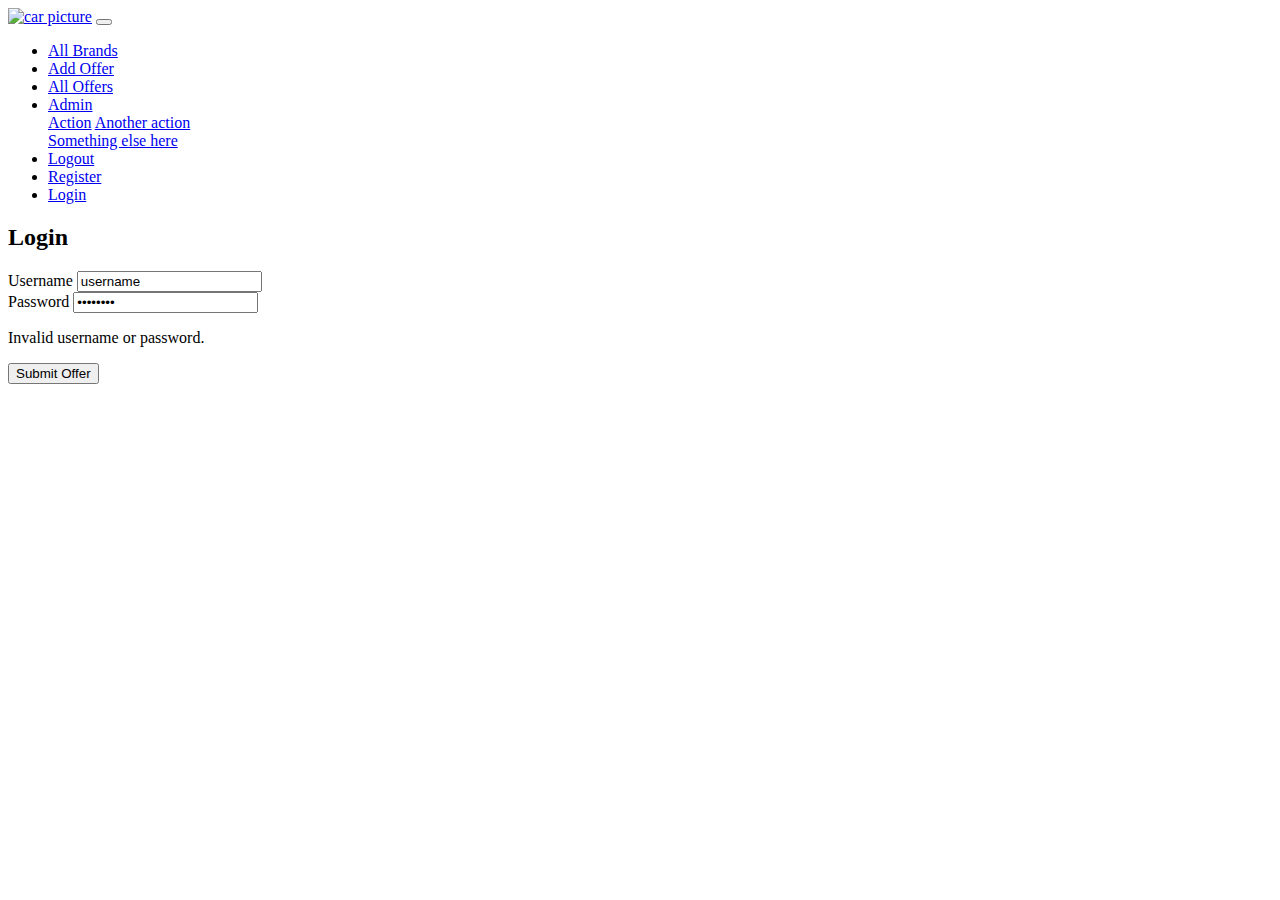
==== mobileLeLe/src/main/resources/templates/auth-login.html @ 67f59a99 "Added static files, templates and some controllers." ====
<!DOCTYPE html>
<html lang="en" >
<head>
     <meta charset="UTF-8">
    <title>MobiLeLeLe</title>
    <link rel="stylesheet" href="/css/reset-css.css"/>
    <link rel="stylesheet" href="/css/bootstrap.min.css"/>
    <link rel="stylesheet" type="text/css" href="/css/main.css"/>
    <script src="/js/jquery-3.5.1.slim.min.js"></script>
    <script src="/js/bootstrap.min.js"></script>
</head>

<body>
<div>
    <nav class="navbar navbar-expand-lg bg-dark navbar-dark fixed-top">
        <a class="navbar-brand" href="/"><img alt="car picture" src="/img/car.png" class="logo"></a>
        <button class="navbar-toggler" type="button" data-toggle="collapse" data-target="#navbarSupportedContent"
                aria-controls="navbarSupportedContent" aria-expanded="false" aria-label="Toggle navigation">
            <span class="navbar-toggler-icon"></span>
        </button>

        <div class="collapse navbar-collapse" id="navbarSupportedContent">
            <ul class="navbar-nav mr-auto col-12 justify-content-between">
                <li class="nav-item"
                    >
                    <a class="nav-link" href="/brands/all">All Brands</a>
                </li>
                <li class="nav-item">
                    <a class="nav-link" href="/offers/add">Add Offer</a>
                </li>
                <li class="nav-item">
                    <a class="nav-link" href="/offers/all">All Offers</a>
                </li>
                <li class="nav-item dropdown">
                    <a class="nav-link dropdown-toggle" href="/" id="navbarDropdown" role="button"
                       data-toggle="dropdown" aria-haspopup="true" aria-expanded="false">
                        Admin
                    </a>
                    <div class="dropdown-menu" aria-labelledby="navbarDropdown">
                        <a class="dropdown-item" href="/">Action</a>
                        <a class="dropdown-item" href="/">Another action</a>
                        <div class="dropdown-divider"></div>
                        <a class="dropdown-item" href="/">Something else here</a>
                    </div>
                </li>
                <li class="nav-item">
                    <div class="form-inline my-2 my-lg-0 border px-3">
                        <div class="logged-user"
                             text="Welcome, Gosho"></div>
                        <a class="nav-link" href="/users/logout">Logout</a>
                    </div>
                </li>
                
                    <li class="nav-item">
                        <a class="nav-link" href="/users/register">Register</a>
                    </li>
                    <li class="nav-item">
                        <a class="nav-link" href="/users/login">Login</a>
                    </li>
                
            </ul>
        </div>
    </nav>

</div>

<div class="container">
    <h2 class="text-center text-white">Login</h2>
    <form method="POST" 
          class="main-form mx-auto col-md-8 d-flex flex-column justify-content-center">
        <div class="form-group">
            <label for="username" class="text-white font-weight-bold">Username</label>
            <input value="username" id="username" name="username" type="text" min="2" max="50"
                   class="form-control"
                   placeholder="Username"/>
        </div>
        <div class="form-group">
            <label for="password" class="text-white font-weight-bold">Password</label>
            <input  value="password" id="password" name="password" type="password" min="2"
                   max="20" class="form-control"
                   placeholder="Password"/>

        </div>
        
        <p class="errors alert alert-danger">
            Invalid username or password.
        </p>

        <div class="row">
            <div class="col col-md-4">
                <div class="button-holder d-flex">
                    <input type="submit" class="btn btn-info btn-lg" value="Submit Offer"/>
                </div>
            </div>
        </div>
    </form>
</div>

<div>
    <footer> </footer>
</div>
</body>
</html>
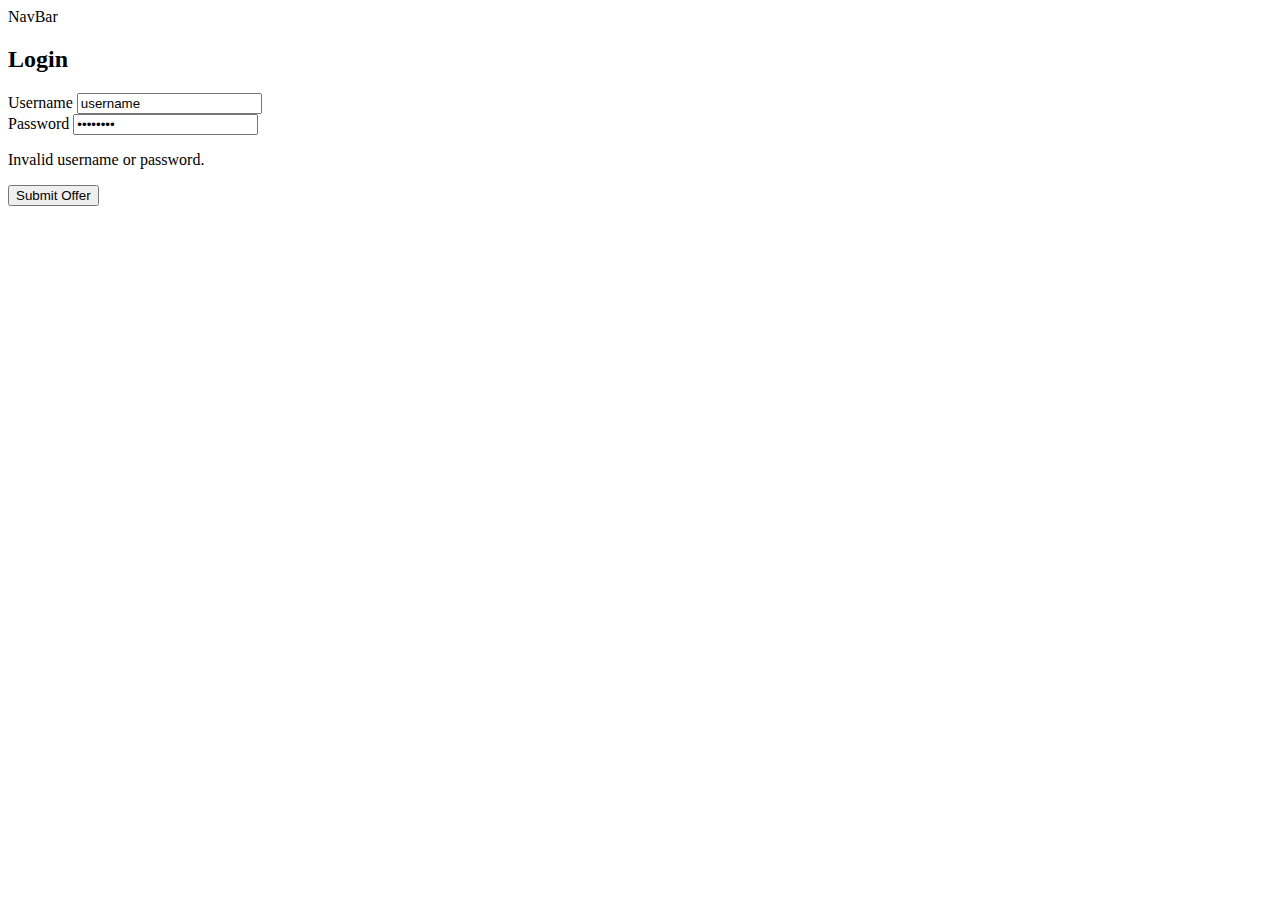
==== commit 31a7ed98: "Updated login controller added navbar fragment and several optimizations" ====
--- a/mobileLeLe/src/main/resources/templates/auth-login.html
+++ b/mobileLeLe/src/main/resources/templates/auth-login.html
@@ -1,7 +1,7 @@
 <!DOCTYPE html>
-<html lang="en" >
+<html lang="en">
 <head>
-     <meta charset="UTF-8">
+    <meta charset="UTF-8">
     <title>MobiLeLeLe</title>
     <link rel="stylesheet" href="/css/reset-css.css"/>
     <link rel="stylesheet" href="/css/bootstrap.min.css"/>
@@ -11,62 +11,14 @@
 </head>
 
 <body>
-<div>
-    <nav class="navbar navbar-expand-lg bg-dark navbar-dark fixed-top">
-        <a class="navbar-brand" href="/"><img alt="car picture" src="/img/car.png" class="logo"></a>
-        <button class="navbar-toggler" type="button" data-toggle="collapse" data-target="#navbarSupportedContent"
-                aria-controls="navbarSupportedContent" aria-expanded="false" aria-label="Toggle navigation">
-            <span class="navbar-toggler-icon"></span>
-        </button>
 
-        <div class="collapse navbar-collapse" id="navbarSupportedContent">
-            <ul class="navbar-nav mr-auto col-12 justify-content-between">
-                <li class="nav-item"
-                    >
-                    <a class="nav-link" href="/brands/all">All Brands</a>
-                </li>
-                <li class="nav-item">
-                    <a class="nav-link" href="/offers/add">Add Offer</a>
-                </li>
-                <li class="nav-item">
-                    <a class="nav-link" href="/offers/all">All Offers</a>
-                </li>
-                <li class="nav-item dropdown">
-                    <a class="nav-link dropdown-toggle" href="/" id="navbarDropdown" role="button"
-                       data-toggle="dropdown" aria-haspopup="true" aria-expanded="false">
-                        Admin
-                    </a>
-                    <div class="dropdown-menu" aria-labelledby="navbarDropdown">
-                        <a class="dropdown-item" href="/">Action</a>
-                        <a class="dropdown-item" href="/">Another action</a>
-                        <div class="dropdown-divider"></div>
-                        <a class="dropdown-item" href="/">Something else here</a>
-                    </div>
-                </li>
-                <li class="nav-item">
-                    <div class="form-inline my-2 my-lg-0 border px-3">
-                        <div class="logged-user"
-                             text="Welcome, Gosho"></div>
-                        <a class="nav-link" href="/users/logout">Logout</a>
-                    </div>
-                </li>
-                
-                    <li class="nav-item">
-                        <a class="nav-link" href="/users/register">Register</a>
-                    </li>
-                    <li class="nav-item">
-                        <a class="nav-link" href="/users/login">Login</a>
-                    </li>
-                
-            </ul>
-        </div>
-    </nav>
-
+<div th:replace="fragments/navbar :: navbar">
+    NavBar
 </div>
 
 <div class="container">
     <h2 class="text-center text-white">Login</h2>
-    <form method="POST" 
+    <form method="POST"
           class="main-form mx-auto col-md-8 d-flex flex-column justify-content-center">
         <div class="form-group">
             <label for="username" class="text-white font-weight-bold">Username</label>
@@ -76,12 +28,12 @@
         </div>
         <div class="form-group">
             <label for="password" class="text-white font-weight-bold">Password</label>
-            <input  value="password" id="password" name="password" type="password" min="2"
+            <input value="password" id="password" name="password" type="password" min="2"
                    max="20" class="form-control"
                    placeholder="Password"/>
 
         </div>
-        
+
         <p class="errors alert alert-danger">
             Invalid username or password.
         </p>
@@ -97,7 +49,7 @@
 </div>
 
 <div>
-    <footer> </footer>
+    <footer></footer>
 </div>
 </body>
 </html>
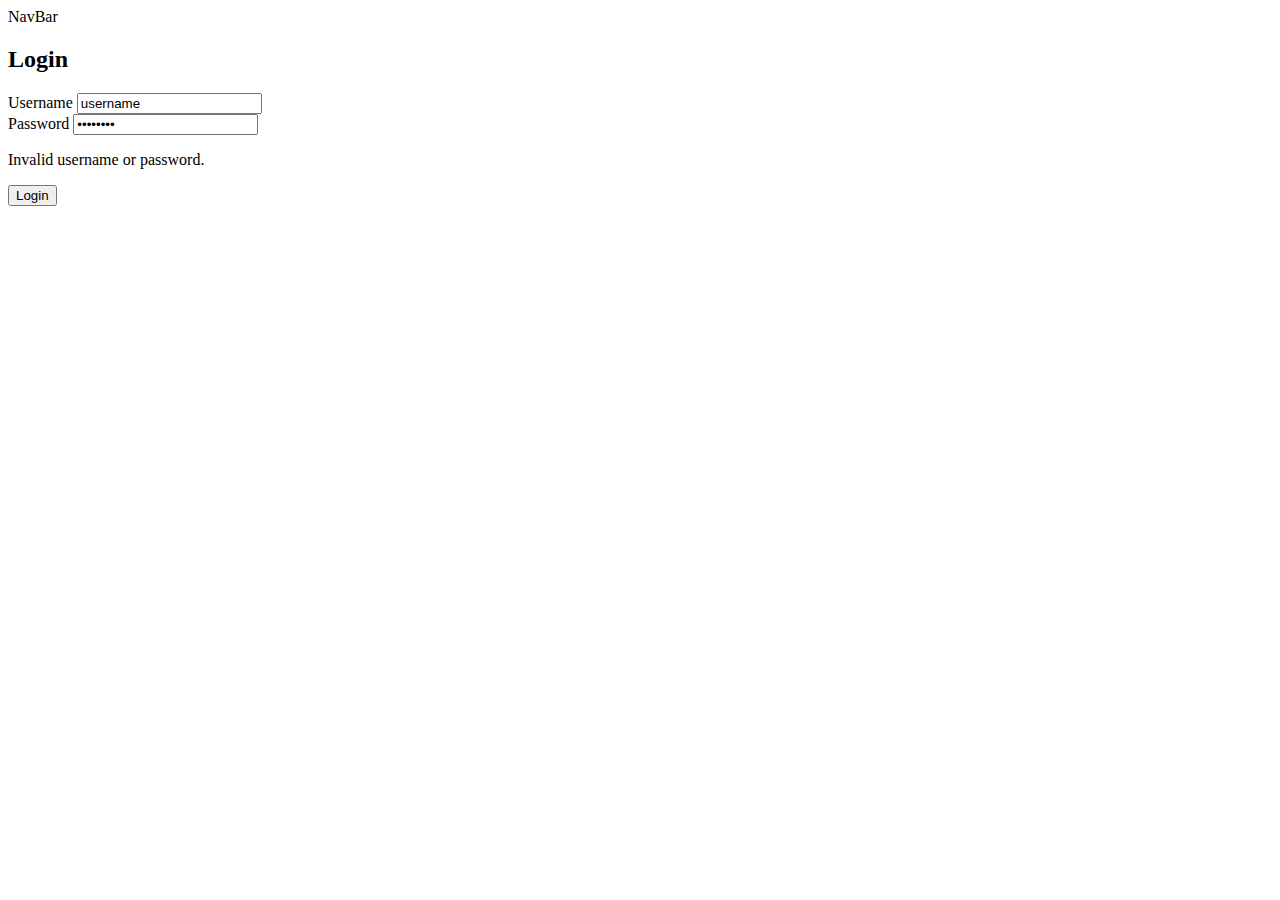
==== commit cdfdad8d: "Updated register functionality with some validations, added all offers functionality, amend some tem" ====
--- a/mobileLeLe/src/main/resources/templates/auth-login.html
+++ b/mobileLeLe/src/main/resources/templates/auth-login.html
@@ -1,5 +1,5 @@
 <!DOCTYPE html>
-<html lang="en">
+<html lang="en" xmlns:th="http://www.thymeleaf.org">
 <head>
     <meta charset="UTF-8">
     <title>MobiLeLeLe</title>
@@ -18,7 +18,8 @@
 
 <div class="container">
     <h2 class="text-center text-white">Login</h2>
-    <form method="POST"
+    <form th:action="@{/users/login}"
+          th:method="post"
           class="main-form mx-auto col-md-8 d-flex flex-column justify-content-center">
         <div class="form-group">
             <label for="username" class="text-white font-weight-bold">Username</label>
@@ -28,7 +29,7 @@
         </div>
         <div class="form-group">
             <label for="password" class="text-white font-weight-bold">Password</label>
-            <input value="password" id="password" name="password" type="password" min="2"
+            <input value="password" id="password" name="rowPassword" type="password" min="2"
                    max="20" class="form-control"
                    placeholder="Password"/>
 
@@ -41,7 +42,7 @@
         <div class="row">
             <div class="col col-md-4">
                 <div class="button-holder d-flex">
-                    <input type="submit" class="btn btn-info btn-lg" value="Submit Offer"/>
+                    <input type="submit" class="btn btn-info btn-lg" value="Login"/>
                 </div>
             </div>
         </div>
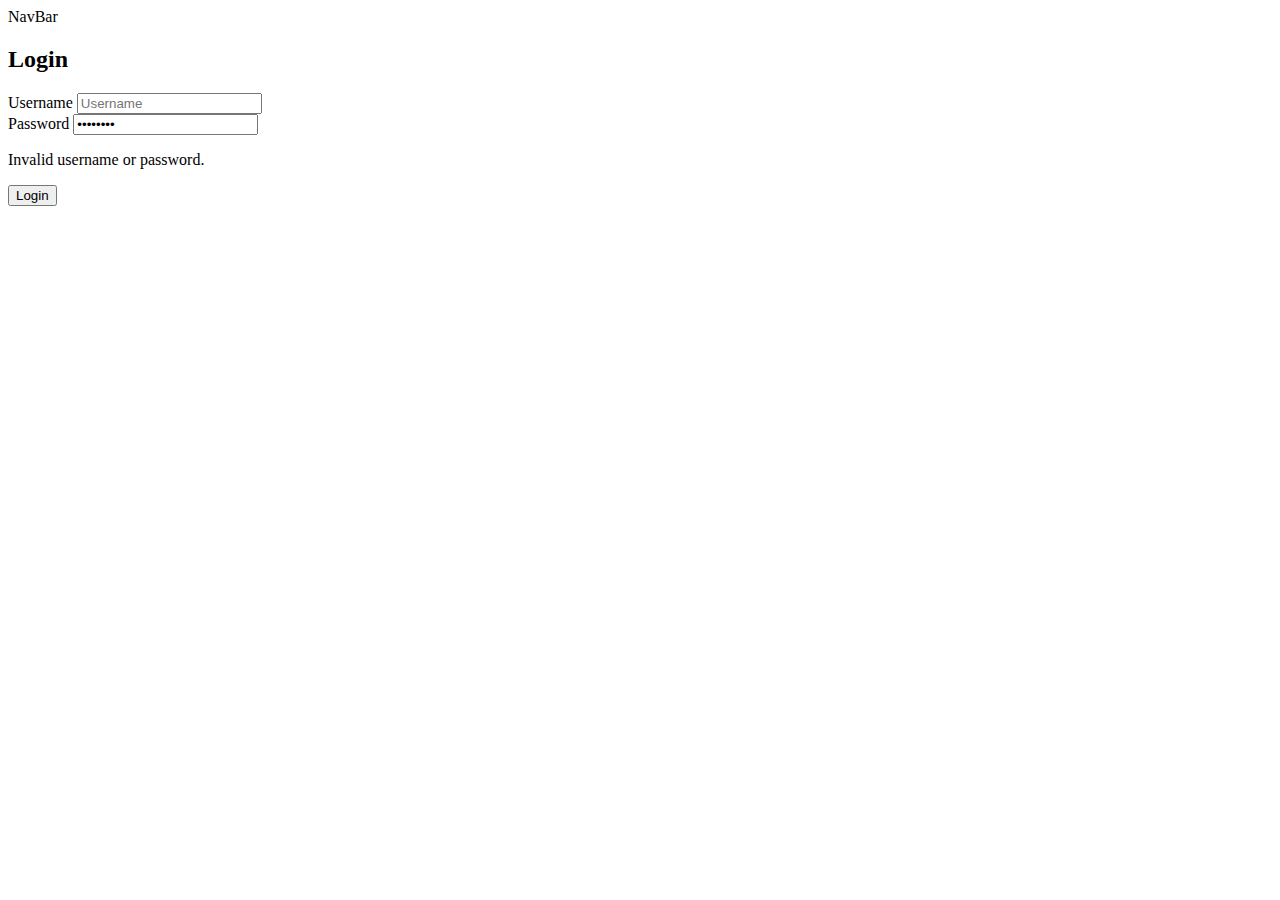
==== commit b8e25ab3: "Added Spring Security" ====
--- a/mobileLeLe/src/main/resources/templates/auth-login.html
+++ b/mobileLeLe/src/main/resources/templates/auth-login.html
@@ -23,19 +23,23 @@
           class="main-form mx-auto col-md-8 d-flex flex-column justify-content-center">
         <div class="form-group">
             <label for="username" class="text-white font-weight-bold">Username</label>
-            <input value="username" id="username" name="username" type="text" min="2" max="50"
+            <input id="username"
+                   th:value="${username}"
+                   name="username"
+                   type="text" min="2" max="50"
                    class="form-control"
                    placeholder="Username"/>
         </div>
         <div class="form-group">
             <label for="password" class="text-white font-weight-bold">Password</label>
             <input value="password" id="password" name="rowPassword" type="password" min="2"
-                   max="20" class="form-control"
+                   max="20"
+                   class="form-control"
                    placeholder="Password"/>
 
         </div>
 
-        <p class="errors alert alert-danger">
+        <p th:if="${bad_credentials}" class="errors alert alert-danger">
             Invalid username or password.
         </p>
 
